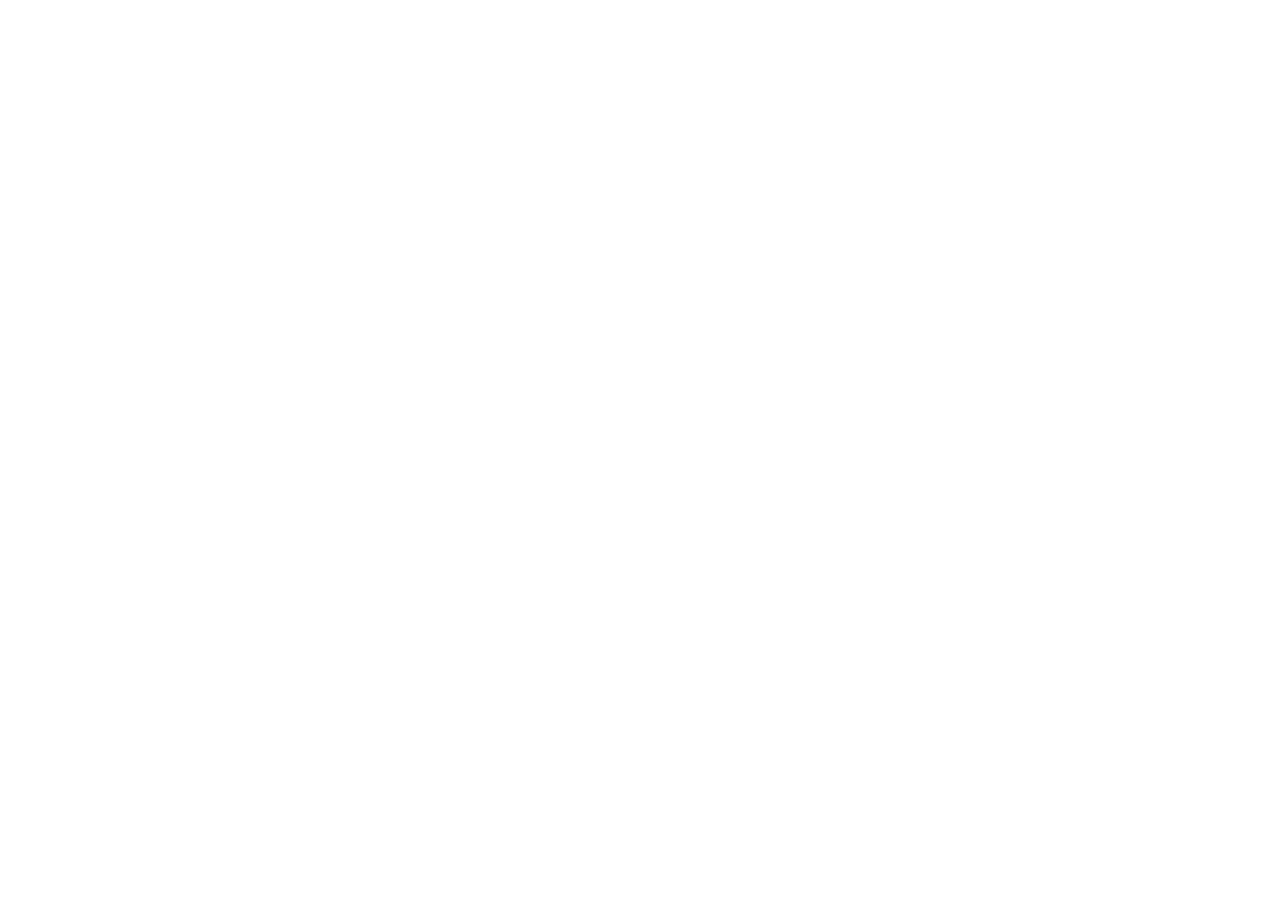
==== WebContent/defaultView.html @ d90bcdbc "initial version added" ====
<!DOCTYPE html>
<html>
<head>
<meta charset="ISO-8859-1">
<title>Insert title here</title>
</head>
<body>
<div>
<!-- <img class="img-responsive" src="resources/images/image1.jpg" alt="Plan"> -->
</div>
</body>
</html>
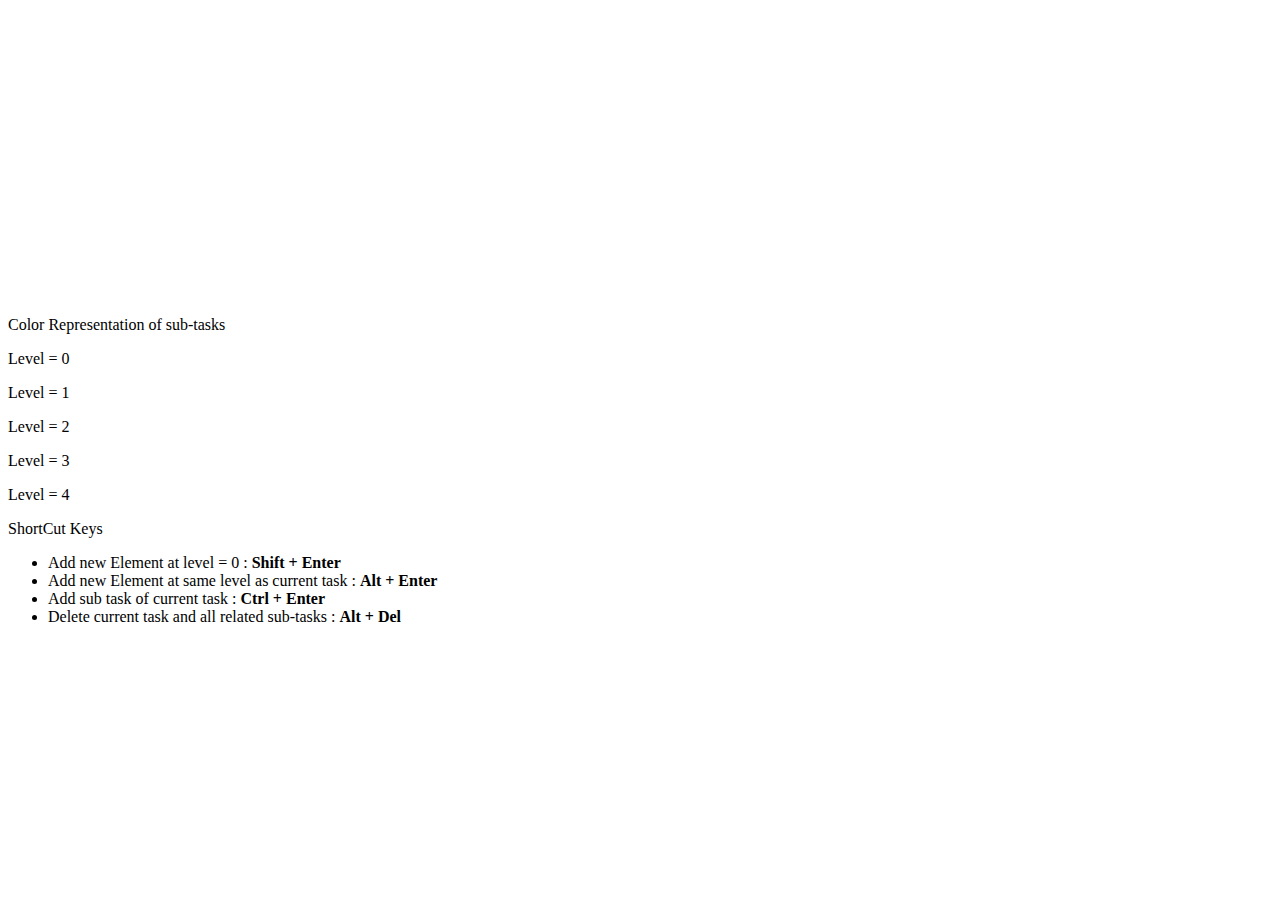
==== commit 8e79cc9d: "home button added, shrtcut keys added, other fixes added" ====
--- a/WebContent/defaultView.html
+++ b/WebContent/defaultView.html
@@ -4,9 +4,55 @@
 <meta charset="ISO-8859-1">
 <title>Insert title here</title>
 </head>
-<body>
-<div>
-<!-- <img class="img-responsive" src="resources/images/image1.jpg" alt="Plan"> -->
+<div class="chartBox">
+	<div class="chartElement" ng-if="resourcedata.length > 0">
+		<canvas id="resourcedoughnut" class="chart chart-pie"
+			chart-data="resourcedata" chart-labels="resourcelabels"
+			chart-options="resourceoptions">
+</canvas>
+	</div>
+	<div class="chartElement" ng-if="taskdata.length > 0">
+		<canvas id="taskdoughnut" class="chart chart-pie"
+			chart-data="taskdata" chart-labels="tasklabels"
+			chart-options="taskoptions">
+</canvas>
+	</div>
+</div>
+<div class="manual">
+	<div class="manualElement">
+		<label>Color Representation of sub-tasks</label>
+		<p>
+			<i class="glyphicon glyphicon-stop iconBtn subTaskColor" level="0"></i>
+			Level = 0
+		</p>
+		<p>
+			<i class="glyphicon glyphicon-stop iconBtn subTaskColor" level="1"></i>
+			Level = 1
+		</p>
+		<p>
+			<i class="glyphicon glyphicon-stop iconBtn subTaskColor" level="2"></i>
+			Level = 2
+		</p>
+		<p>
+			<i class="glyphicon glyphicon-stop iconBtn subTaskColor" level="3"></i>
+			Level = 3
+		</p>
+		<p>
+			<i class="glyphicon glyphicon-stop iconBtn subTaskColor" level="4"></i>
+			Level = 4
+		</p>
+	</div>
+	<div class="manualElement">
+		<label> ShortCut Keys </label>
+		<ul>
+			<li>Add new Element at level = 0 : <b>Shift + Enter</b></li>
+			<li>Add new Element at same level as current task : <b>Alt +
+					Enter</b></li>
+			<li>Add sub task of current task : <b>Ctrl + Enter</b></li>
+			<li>Delete current task and all related sub-tasks : <b>Alt +
+					Del</b></li>
+		</ul>
+	</div>
 </div>
 </body>
 </html>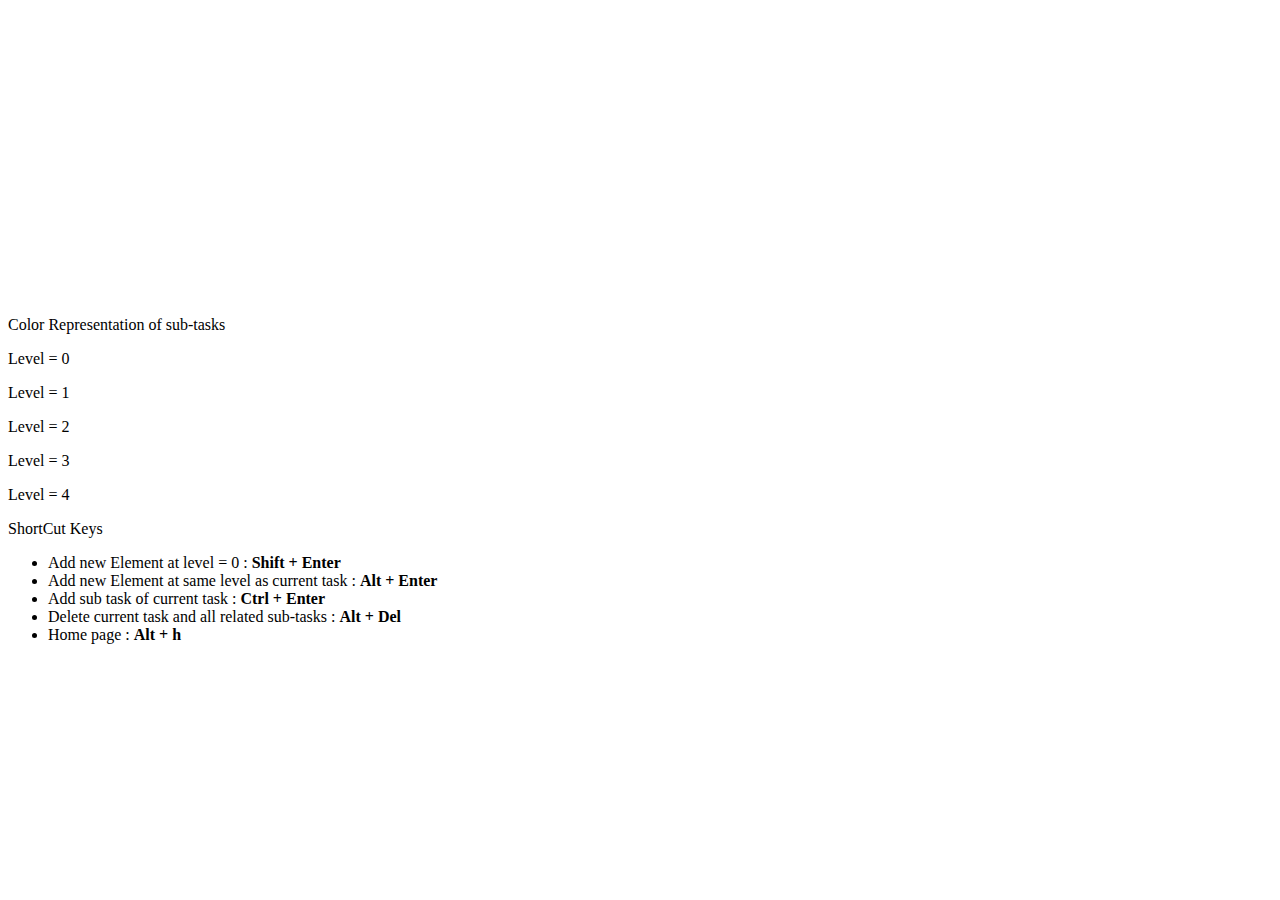
==== commit 560f074c: "fixes" ====
--- a/WebContent/defaultView.html
+++ b/WebContent/defaultView.html
@@ -51,6 +51,7 @@
 			<li>Add sub task of current task : <b>Ctrl + Enter</b></li>
 			<li>Delete current task and all related sub-tasks : <b>Alt +
 					Del</b></li>
+			<li>Home page : <b> Alt + h </b></li>		
 		</ul>
 	</div>
 </div>
